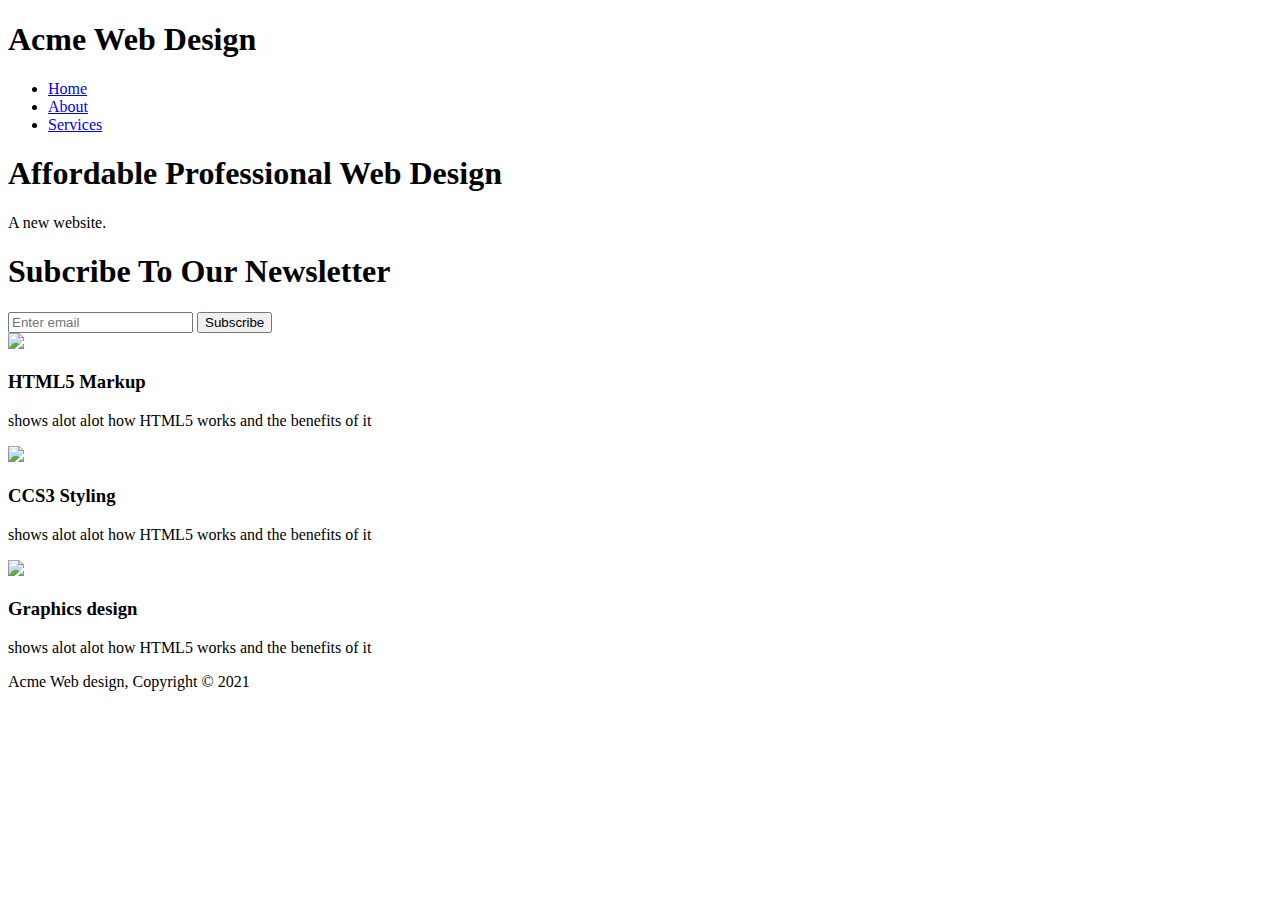
==== index.html @ c198446b "Website Landing Page" ====
<!DOCTYPE html>
<html>
<head>
	<meta charset="utf-8">
	<meta name="viewport" content="width=device-width">
	<meta name="describtion" content="Affordable and professional web Design">
	<meta name="author" content="Fasina Bolu">
	<title>Acme Web Design | Welcome</title>
	<link rel="stylesheet" type="text/css" href="./css/style.css">
</head>
<body>
	<header>
		<div class="container">
			<div id="branding">
				<h1><span class="highlight">Acme</span> Web Design</h1>
			</div>
			<nav>
				<ul>
					<li class="current"><a href="index.html">Home</a></li>
					<li><a href="about.html">About</a></li>
					<li><a href="service.html">Services</a></li>
				</ul>
			</nav>
		</div>
	</header>
	<section id="showcase">
		<div class="container">
			<h1>Affordable Professional Web Design</h1>
			<p>A new website.</p>
		</div>
	</section>

	<section id="newsletter">
		<div class="container">
			<h1>Subcribe To Our Newsletter</h1>
			<form>
				<input type="email" placeholder="Enter email">
				<button type="submit" class="button_1">Subscribe</button>
			</form>
			
		</div>
		
	</section>

	<section id="boxes">
		<div class="container">
			<div class="box">
				<img src="./images/logo_brush.png">
				<h3>HTML5 Markup</h3>
				<p class="dark">shows alot alot how HTML5 works and the benefits of it</p>
			</div>
			<div class="box">
				<img src="./images/logo_css.png">
				<h3>CCS3 Styling</h3>
				<p class="dark">shows alot alot how HTML5 works and the benefits of it</p>
			</div>
			<div class="box">
				<img src="./images/logo_html.png">
				<h3>Graphics design</h3>
				<p class="dark">shows alot alot how HTML5 works and the benefits of it</p>
			</div>
		</div>
	</section>

	<footer>
		<p>Acme Web design, Copyright &copy; 2021</p>
	</footer>

</body>
</html>
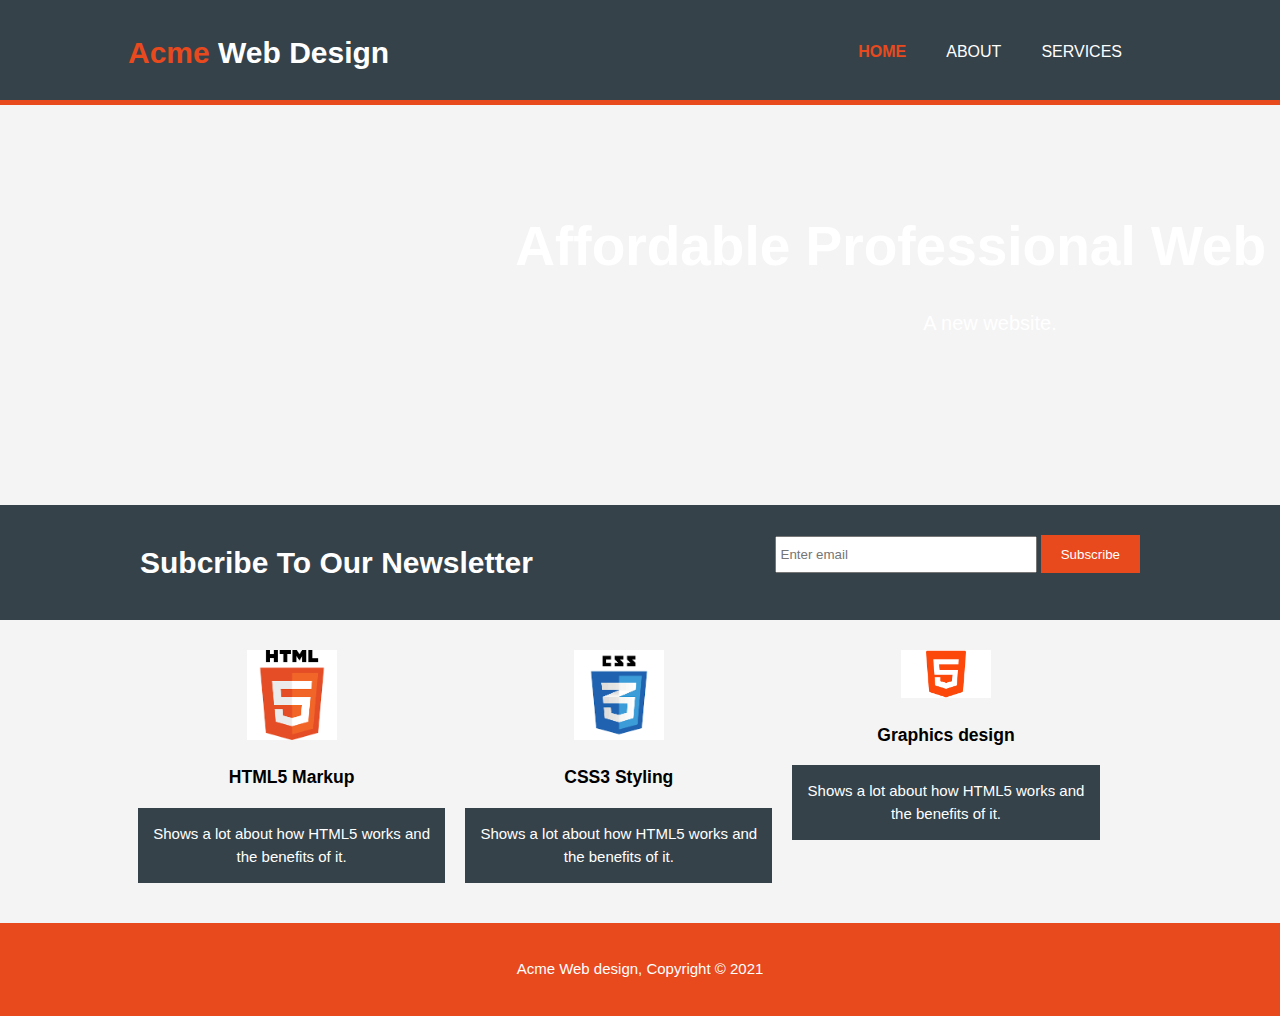
==== commit 2fd024d7: "Update index.html" ====
--- a/index.html
+++ b/index.html
@@ -3,10 +3,10 @@
 <head>
 	<meta charset="utf-8">
 	<meta name="viewport" content="width=device-width">
-	<meta name="describtion" content="Affordable and professional web Design">
+	<meta name="description" content="Affordable and Professional Web Design">
 	<meta name="author" content="Fasina Bolu">
 	<title>Acme Web Design | Welcome</title>
-	<link rel="stylesheet" type="text/css" href="./css/style.css">
+	<link rel="stylesheet" type="text/css" href="style.css">
 </head>
 <body>
 	<header>
@@ -45,19 +45,19 @@
 	<section id="boxes">
 		<div class="container">
 			<div class="box">
-				<img src="./images/logo_brush.png">
+				<img src="logo_brush.png">
 				<h3>HTML5 Markup</h3>
-				<p class="dark">shows alot alot how HTML5 works and the benefits of it</p>
+				<p class="dark">Shows a lot about how HTML5 works and the benefits of it.</p>
 			</div>
 			<div class="box">
-				<img src="./images/logo_css.png">
-				<h3>CCS3 Styling</h3>
-				<p class="dark">shows alot alot how HTML5 works and the benefits of it</p>
+				<img src="logo_css.png">
+				<h3>CSS3 Styling</h3>
+				<p class="dark">Shows a lot about how HTML5 works and the benefits of it.</p>
 			</div>
 			<div class="box">
-				<img src="./images/logo_html.png">
+				<img src="logo_html.png">
 				<h3>Graphics design</h3>
-				<p class="dark">shows alot alot how HTML5 works and the benefits of it</p>
+				<p class="dark">Shows a lot about how HTML5 works and the benefits of it.</p>
 			</div>
 		</div>
 	</section>
@@ -67,4 +67,4 @@
 	</footer>
 
 </body>
-</html>+</html>
--- a/style.css
+++ b/style.css
@@ -0,0 +1,160 @@
+body{
+	font:15px/1.5 Arial, Helvetica, Sans-serif;
+	padding: 0;
+	margin: 0;
+	background-color: #f4f4f4;
+}
+
+.container{
+	width: 80%;
+	overflow:hidden;
+	margin: auto;
+}
+ul{
+	margin: 0;
+	padding: 0;
+}
+
+.button_1 {
+	height: 38px;
+	background: #e8491d;
+	border:0;
+	padding-left: 20px;
+	padding-right: 20px;
+	color: #ffffff 
+}
+.dark{
+	padding: 15px;
+	background: #35424a;
+	color: #ffffff;
+	margin-top:10px;
+	margin-bottom: 10px; 
+}
+
+header{
+	background:#35424a;
+	color: #ffffff;
+	padding-top: 30px;
+	min-height: 70px;
+	border-bottom: #e8491d 5px solid;
+}
+
+header a{
+	color: #ffffff;
+	text-decoration:none;
+	text-transform: uppercase;
+	font-size: 16px; 
+}
+
+header li{
+	float: left;
+	display: inline;
+	padding: 0 20px 0 20px;
+}
+
+header #branding{
+	float: left;
+}
+
+header #branding h1{
+	margin: 0;
+}
+
+header nav{
+	float: right;
+	margin: 10px;
+}
+
+header .highlight, header .current a{
+	color: #e8491d;
+	font-weight: bold;
+}
+
+header a:hover{
+	color: #cccccc;
+	font-weight: bold;
+}
+
+#showcase {
+    min-height: 400px;
+    background: url(../images/showcasee.jpg) 0 -400px;
+    /* max-width: 100vh; */
+    width: 220vh;
+    background-size: cover;
+    text-align: center;
+    color: #ffffff;
+}
+
+#showcase h1{
+	margin-top: 100px;
+	font-size: 55px;
+	margin-bottom: 10px;
+}
+
+#showcase p{
+	font-size: 20px;
+}
+
+#newsletter {
+	padding: 15px;
+	color: #ffffff;
+	background: #35424a;
+}
+#newsletter h1{
+	float: left;
+}
+#newsletter form{
+	float: right;
+	margin-top: 15px;
+}
+
+#newsletter input[type="email"]{
+	padding: 4px;
+	height: 25px;
+	width: 250px;
+}
+
+#boxes {
+	margin-top: 20px;
+}
+
+#boxes .box{
+	float: left;
+	width: 30%;
+	padding: 10px;
+	text-align: center;
+}
+
+#boxes .box img{
+	width: 90px;
+}
+
+aside#sidebar{
+	float: right;
+	width: 30%;
+	margin-top: 10px;
+}
+
+aside#sidebar .quote input, aside#sidebar .quote textarea{
+	width: 90%;
+	padding:5px;
+}
+article#main-col{
+	float: left;
+	width: 65%;
+}
+
+ul#services li{
+	list-style: none;
+	padding: 20px;
+	border: #cccccc solid 1px;
+	margin-bottom: 5px;
+	background: #e6e6e6;
+}
+footer{
+	padding: 20px;
+	margin-top: 20px;
+	background: #e8491d;
+	color: #ffffff;
+	text-align: center;
+}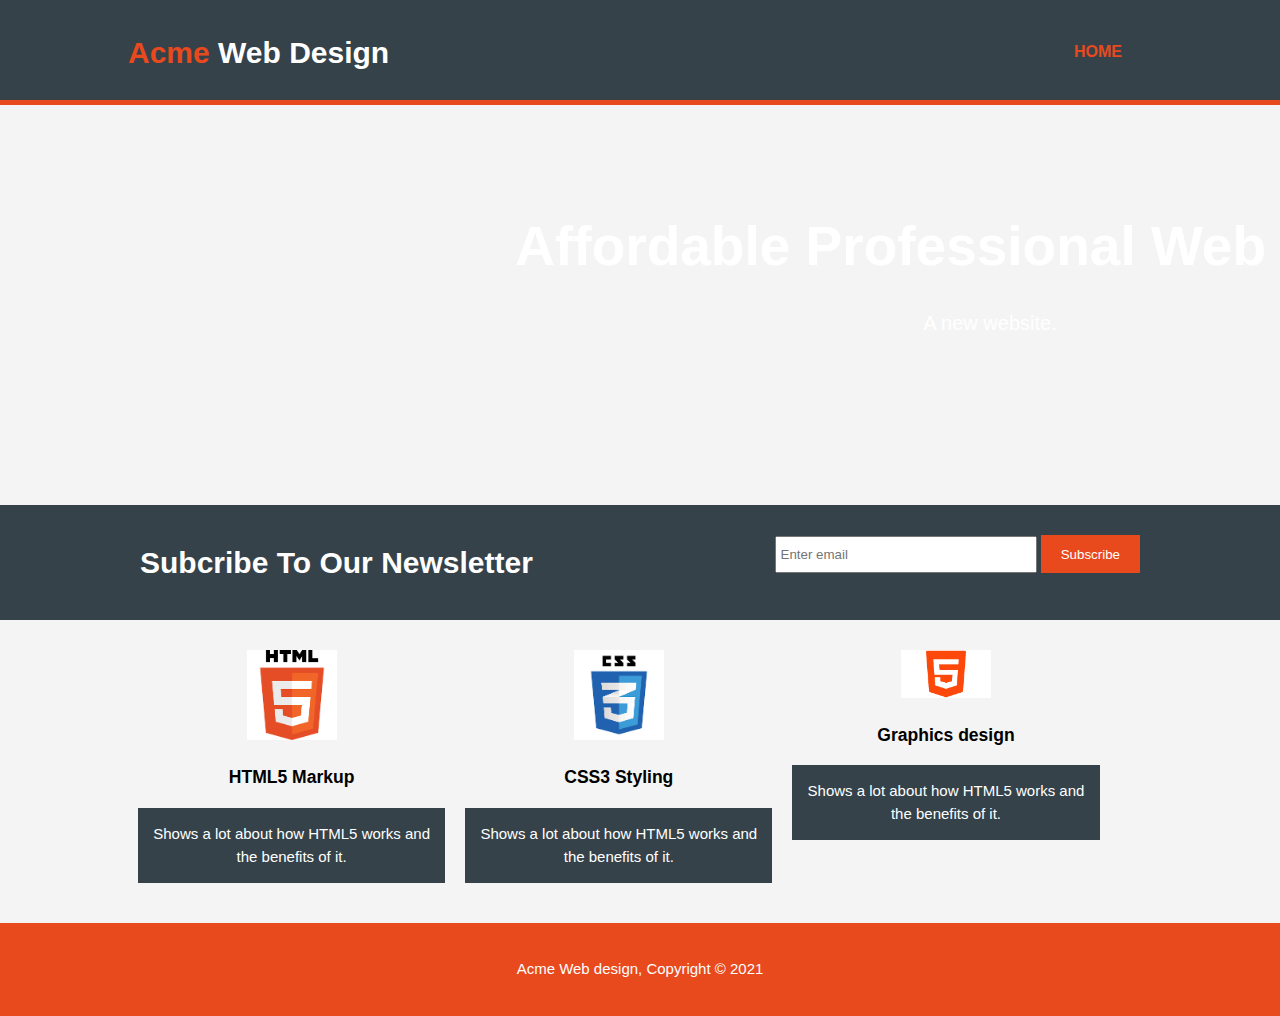
==== commit 47036bf3: "Update index.html" ====
--- a/index.html
+++ b/index.html
@@ -17,8 +17,6 @@
 			<nav>
 				<ul>
 					<li class="current"><a href="index.html">Home</a></li>
-					<li><a href="about.html">About</a></li>
-					<li><a href="service.html">Services</a></li>
 				</ul>
 			</nav>
 		</div>
@@ -45,17 +43,17 @@
 	<section id="boxes">
 		<div class="container">
 			<div class="box">
-				<img src="logo_brush.png">
+				<img src="logo_brush.png" alt="">
 				<h3>HTML5 Markup</h3>
 				<p class="dark">Shows a lot about how HTML5 works and the benefits of it.</p>
 			</div>
 			<div class="box">
-				<img src="logo_css.png">
+				<img src="logo_css.png" alt="">
 				<h3>CSS3 Styling</h3>
 				<p class="dark">Shows a lot about how HTML5 works and the benefits of it.</p>
 			</div>
 			<div class="box">
-				<img src="logo_html.png">
+				<img src="logo_html.png" alt="">
 				<h3>Graphics design</h3>
 				<p class="dark">Shows a lot about how HTML5 works and the benefits of it.</p>
 			</div>
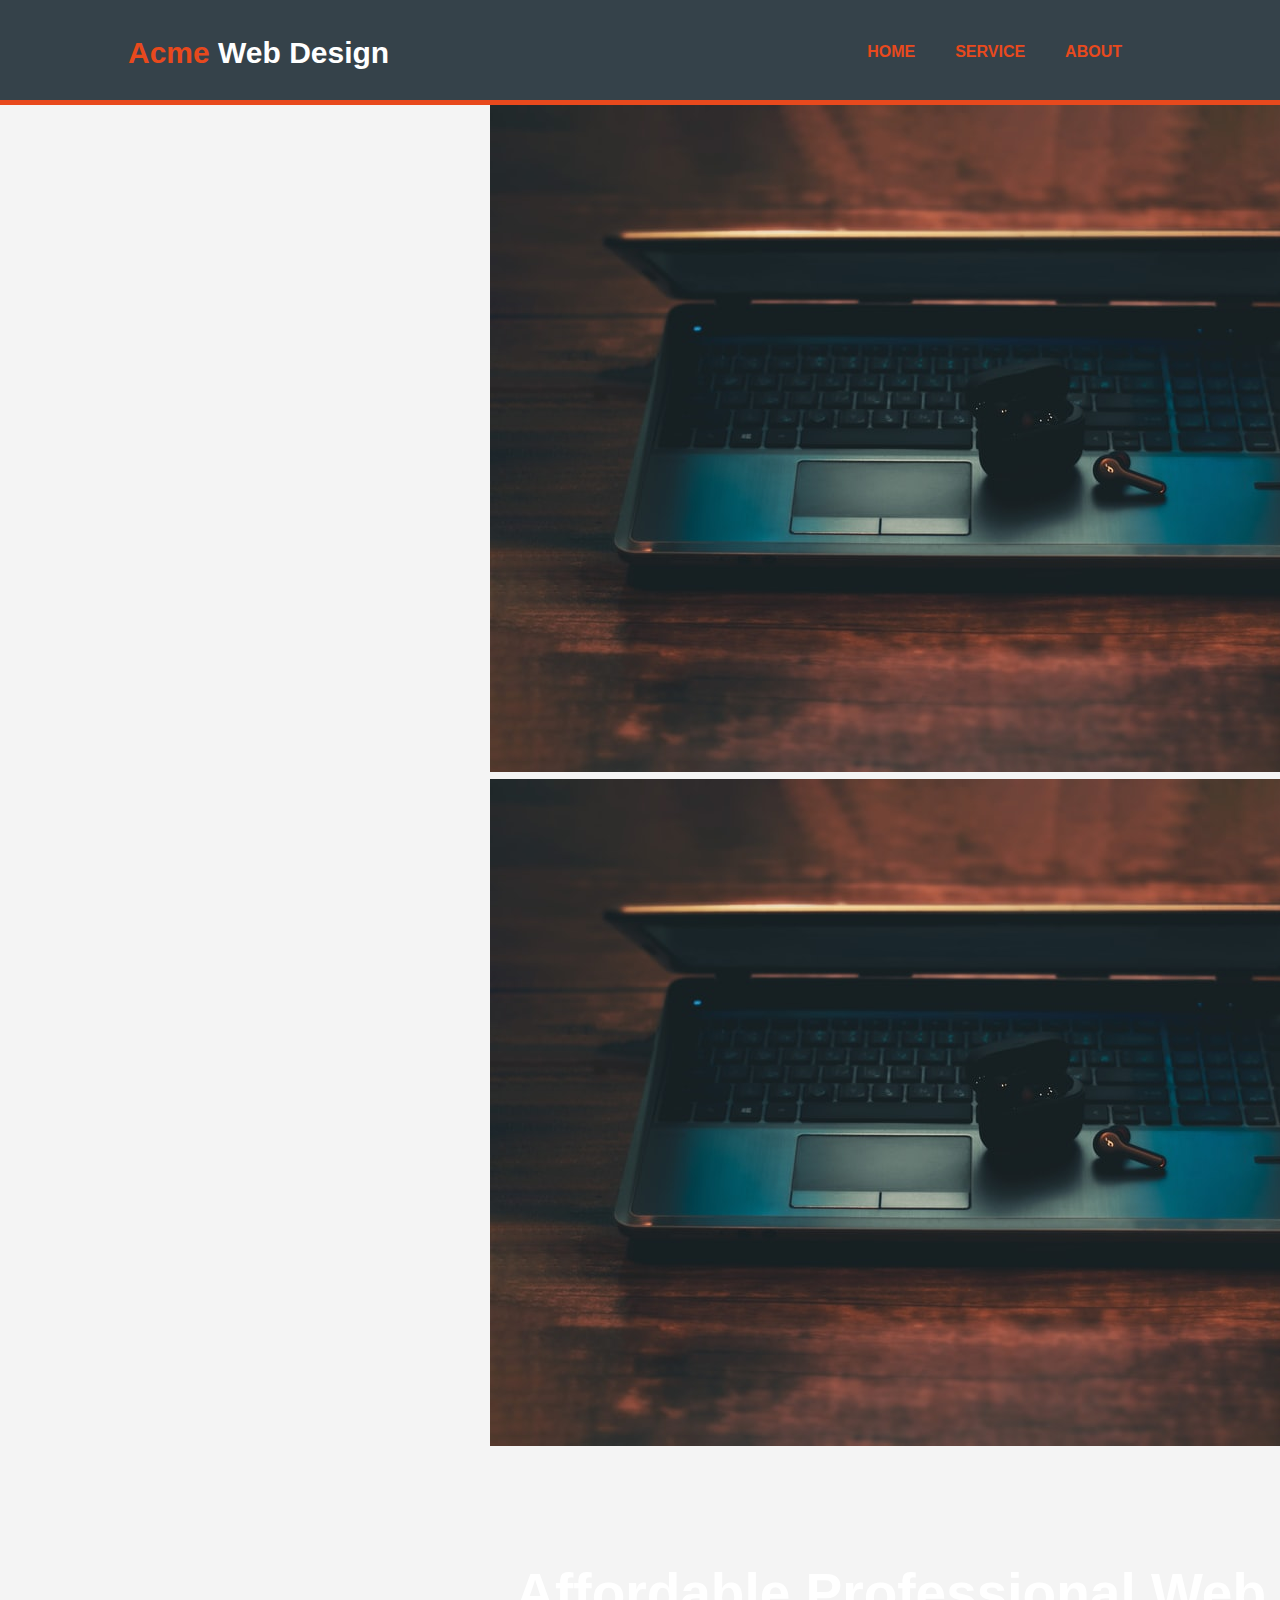
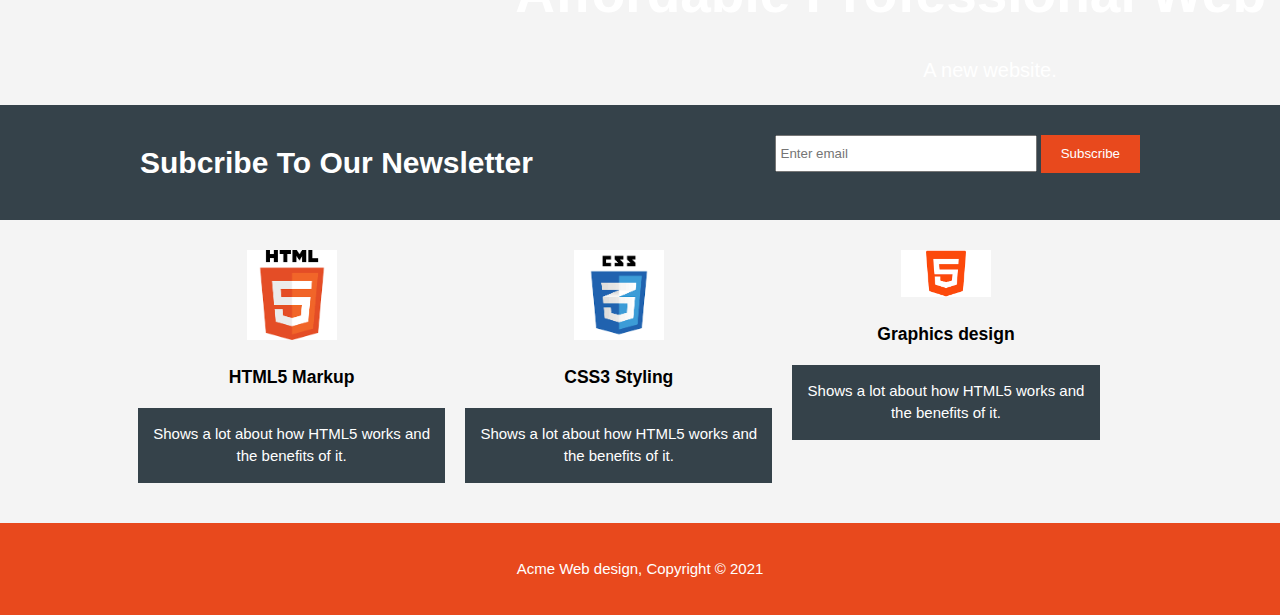
==== commit 13661ad6: "Update index.html" ====
--- a/index.html
+++ b/index.html
@@ -6,7 +6,7 @@
 	<meta name="description" content="Affordable and Professional Web Design">
 	<meta name="author" content="Fasina Bolu">
 	<title>Acme Web Design | Welcome</title>
-	<link rel="stylesheet" type="text/css" href="style.css">
+	<link rel="stylesheet" href="style.css">
 </head>
 <body>
 	<header>
@@ -17,12 +17,16 @@
 			<nav>
 				<ul>
 					<li class="current"><a href="index.html">Home</a></li>
+					<li class="current"><a href="index.html">Service</a></li>
+					<li class="current"><a href="index.html">About</a></li>
 				</ul>
 			</nav>
 		</div>
 	</header>
 	<section id="showcase">
+		<img src="showcase.jpg" alt="">
 		<div class="container">
+			<img src="showcase.jpg" alt="">
 			<h1>Affordable Professional Web Design</h1>
 			<p>A new website.</p>
 		</div>
